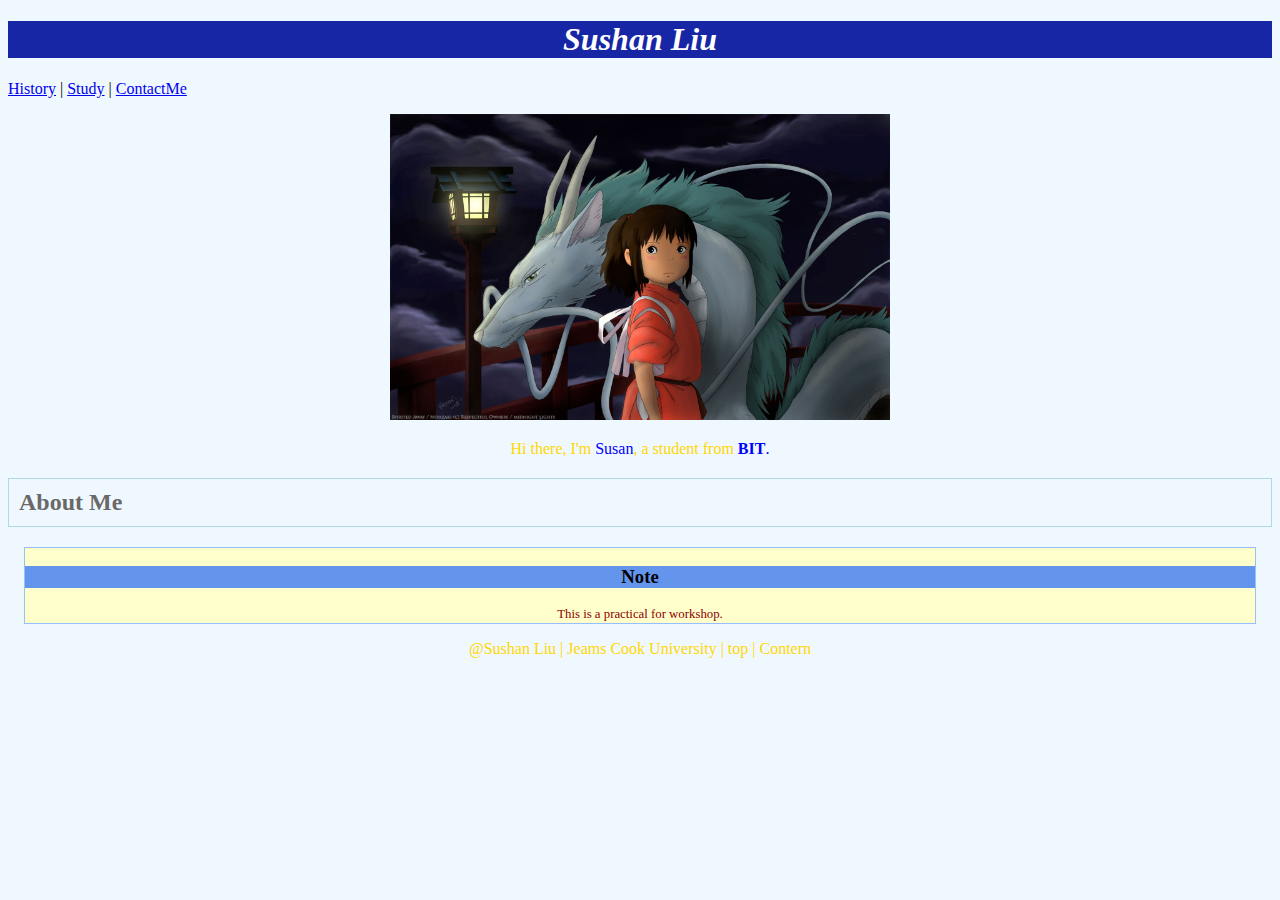
==== index.html @ 2c19f5d3 "file INPUT" ====
<!doctype html>
<html>
<head>
<meta charset="UTF-8">
<title>AboutMe</title>
<link href="mainstyle.css" rel="stylesheet" type="text/css">
<h1> Sushan Liu</h1>
</head>
<body>
	<nav>
		<a href="History.html">History</a> |
		<a href="Study.html" >Study</a>  |
		<a href="https://www.facebook.com/san.su.75098">ContactMe</a>
	</nav>
</body>
<body>
<p><img src="pic1.jpg" width="500" height="306" alt=""/></p>
	<p> Hi there, I'm <span style= "color:blue">Susan</span>, a student from  <span style="color:blue";font-weight:bold> <strong>BIT</strong>.</span>
</p></body>
<body>
<h2> About Me</h2>
</body>
</html>
<html>
	<body>
		<div class="notebox">
			<h3> Note </h3>
				<p> This is a practical for workshop. </p>
		</div>
	</body>
	<body>
	<footer>
	
		<p>@Sushan Liu | Jeams Cook University | top | Contern</p>
	</footer>
	</body>
</head>
</html>
---- mainstyle.css ----
@charset "UTF-8";
body{
	background-color:aliceblue;
	font-family:Cambria, Hoefler Text, Liberation Serif, Times, Times New Roman, serif;
	color:;
}
h1{
	background-color:#1626A5;
	color:white;
	font-style:italic;
	text-align:center;
}
.notebox{
	clear:both; background-color:#FFFFCC;
	border:#97bfff 1px solid; margin:1em ;
}
.notebox h2{
	font-size:1em; margin:0px; font-style:normal;
	padding:0.2em 0.2em 0.2em 0.2em;
	background-color: #97bfff;
	color:brown;
}
.notebox p{
	font-size:0.8em; margin:1px;
	pading:2em;
	color:darkred;
}
h2{ color:dimgrey;
	border:1px solid lightblue;
	padding:10px;
}
h3{
	background-color: cornflowerblue;
	text-align:center;
	
}
p{
	background-color:none;
	color:gold;
	text-align: center;
}
footer{
	color:blue;
	text-align: center;
}
p:hover, h1:hover, a:hover{
	background-color: lightgray;
}
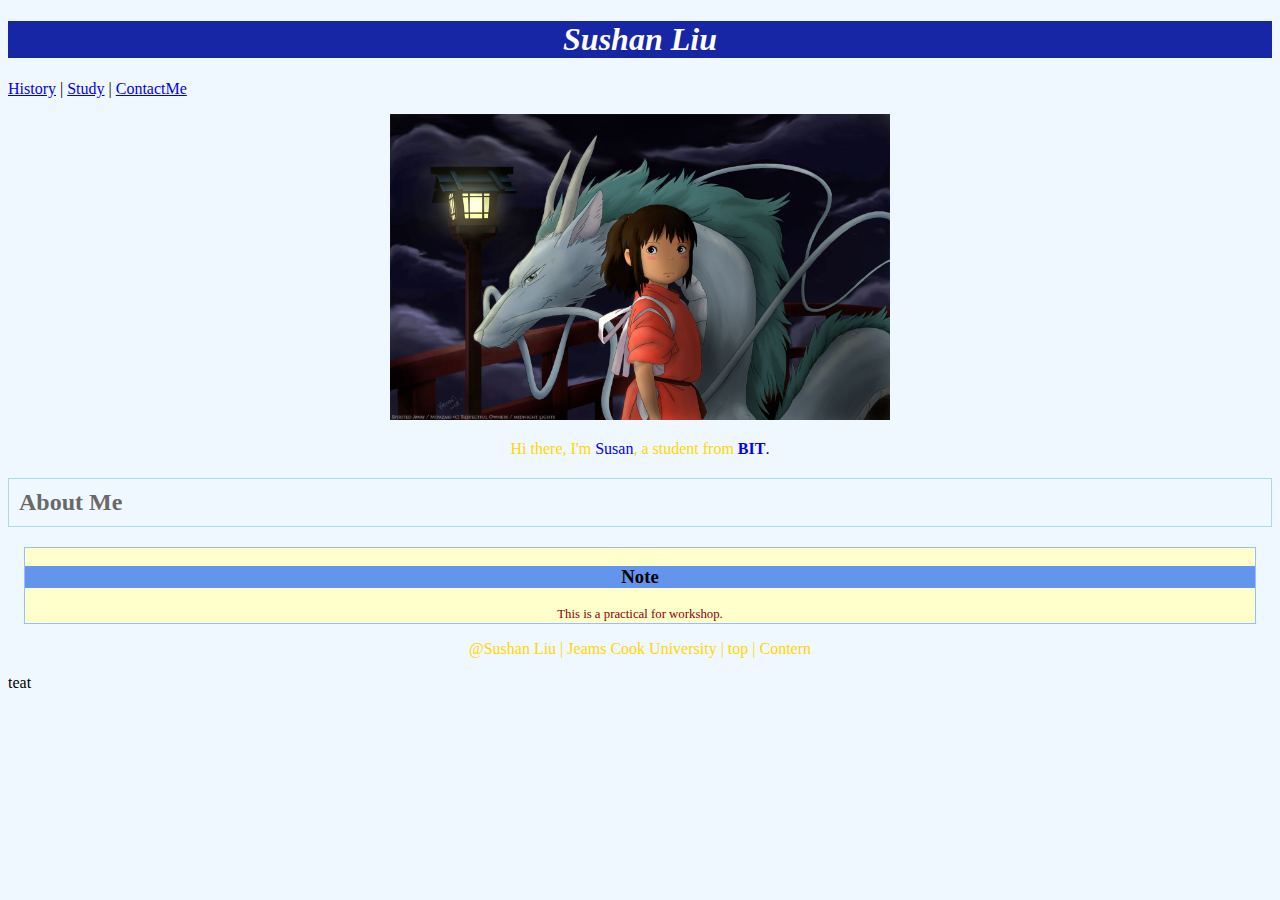
==== commit 44384a27: "upsT" ====
--- a/index.html
+++ b/index.html
@@ -35,4 +35,5 @@
 	</footer>
 	</body>
 </head>
-</html>+</html>
+teat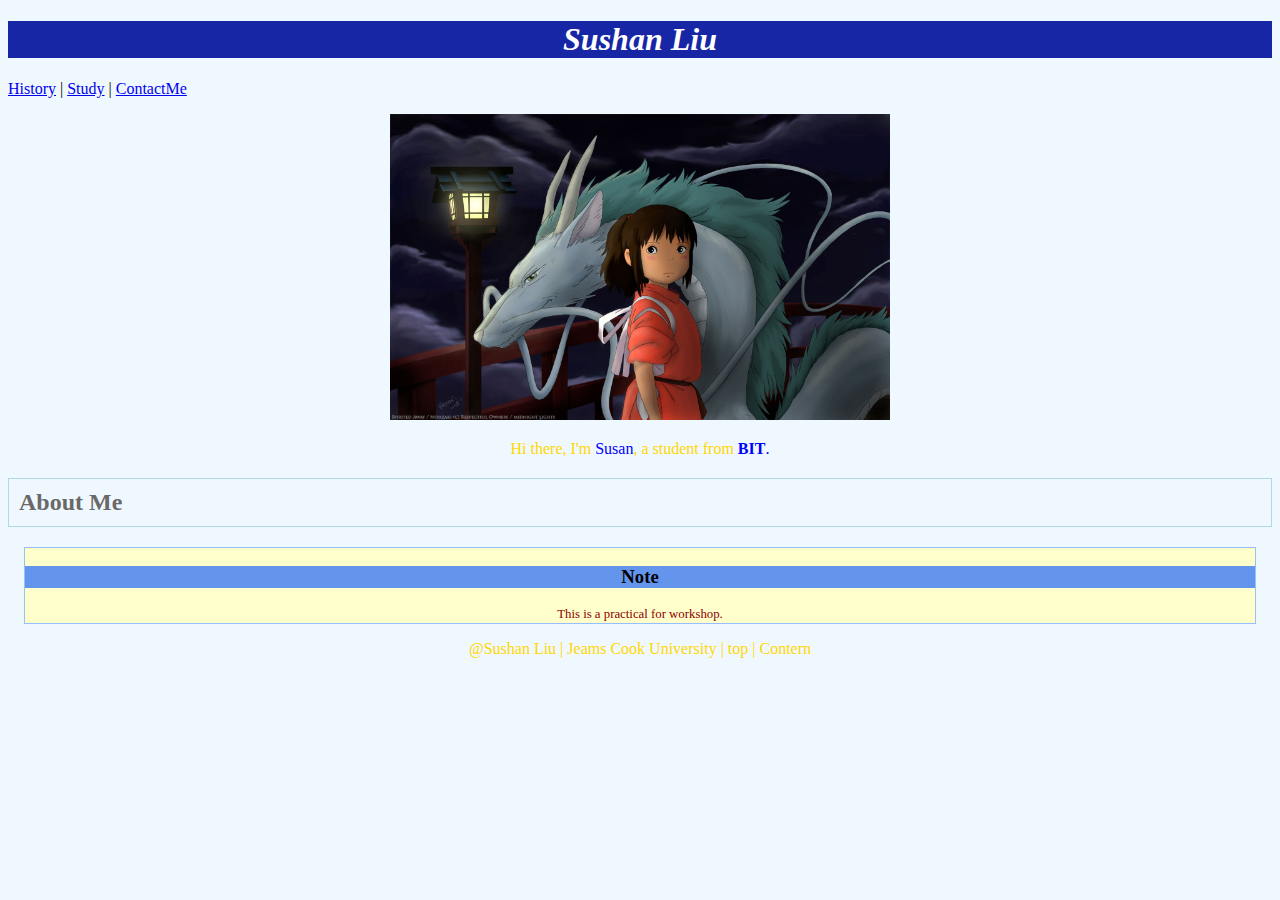
==== commit 6c6f8b83: "bundo error" ====
--- a/index.html
+++ b/index.html
@@ -35,5 +35,4 @@
 	</footer>
 	</body>
 </head>
-</html>
-teat+</html>